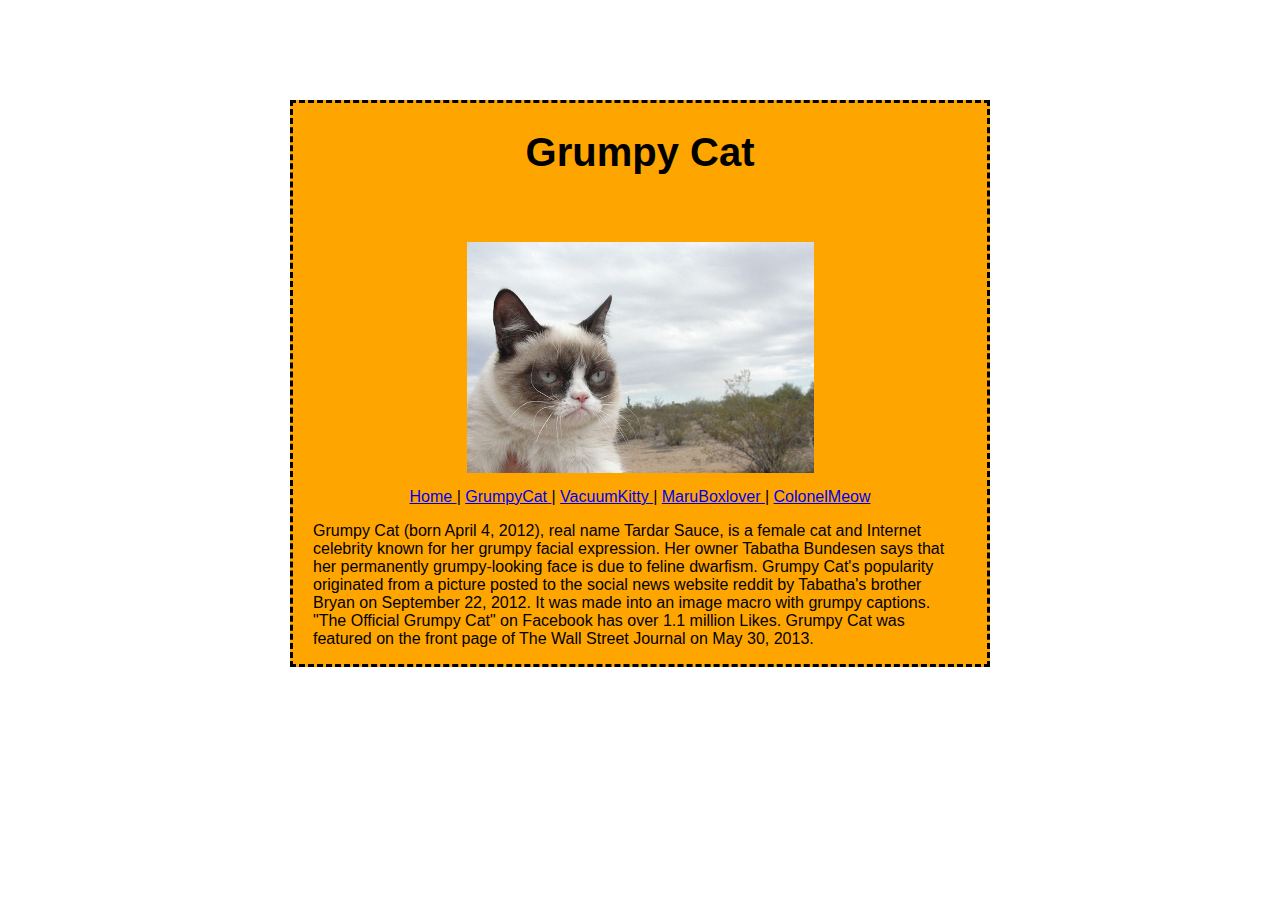
==== grump.html @ cb05e0b2 "seeing if everything is good" ====
<!DOCTYPE html>
<html lang="en">
<head>
    <meta charset="UTF-8">
    <meta name="viewport" content="width=device-width, initial-scale=1.0">
    <title>Internet Cats Rule The World</title>
    <link rel="stylesheet" href="css/cats.css">
</head>
<body style="width:700px;
padding: 50px;
margin-top: 50px;
margin-left: auto;
margin-right: auto; font-family: Arial, Helvetica, sans-serif;" >
  
  <div class="container">
    <div class="box1" style="background-color: orange; border-radius: 0%; border-style: dashed;" >
        <h1 style="font-size:40px; text-align: center; font-family: Arial, Helvetica, sans-serif;">
            Grumpy Cat
           </h1>
       
           <img src="./images/grump.jpg" style="padding-top: 40px;" class="center">

       <nav style="text-align: center; padding-top: 15px;">
           <a href="index.html">Home </a> | 
           <a href="grump.html">GrumpyCat </a> | 
           <a href="vacuum.html">VacuumKitty </a> | 
           <a href="maru.html">MaruBoxlover </a> | 
           <a href="meow.html">ColonelMeow</a>
        </nav>
           <p style="padding-left: 20px; padding-right: 20px;">Grumpy Cat (born April 4, 2012), real name Tardar Sauce, is a female cat and Internet celebrity known for her grumpy facial expression. Her owner Tabatha Bundesen says that her permanently grumpy-looking face is due to feline dwarfism. Grumpy Cat's popularity originated from a picture posted to the social news website reddit by Tabatha's brother Bryan on September 22, 2012. It was made into an image macro with grumpy captions. "The Official Grumpy Cat" on Facebook has over 1.1 million Likes. Grumpy Cat was featured on the front page of The Wall Street Journal on May 30, 2013.</p>
    </div>
  </div>
  
</body>
</html>
---- css/cats.css ----
html{
   width: 100%;
   height: 100%;
}

.center {
    display: block;
margin-left: auto;
margin-right: auto;
width: 50%;
}
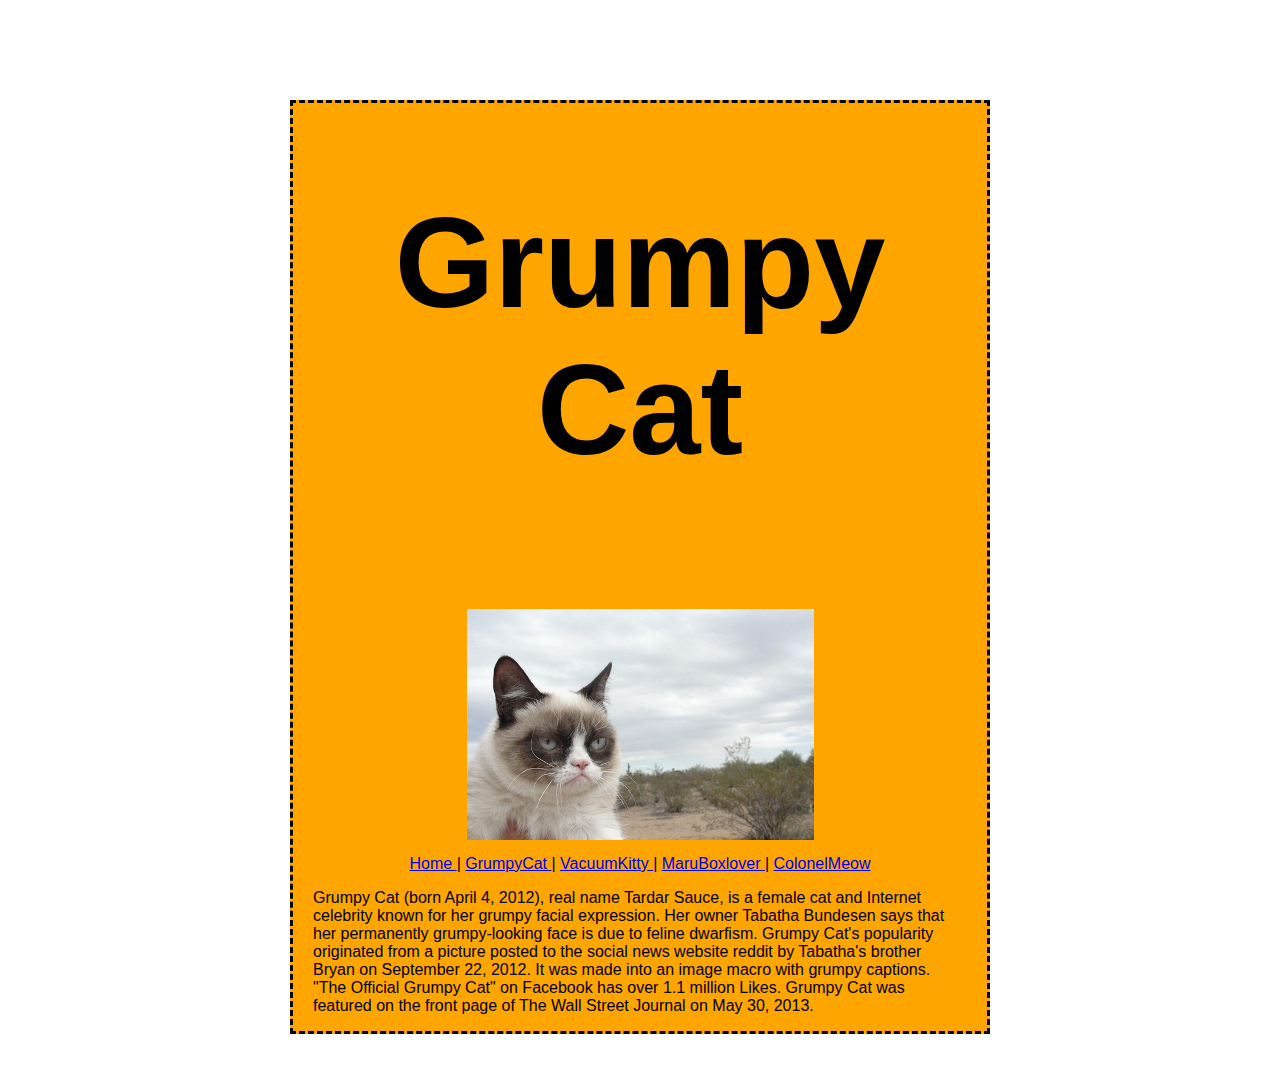
==== commit 0c6d05fe: "still testing responsive design" ====
--- a/grump.html
+++ b/grump.html
@@ -5,6 +5,7 @@
     <meta name="viewport" content="width=device-width, initial-scale=1.0">
     <title>Internet Cats Rule The World</title>
     <link rel="stylesheet" href="css/cats.css">
+    <meta name="viewport" content="width=device-width, initial-scale=1.0">
 </head>
 <body style="width:700px;
 padding: 50px;
@@ -14,11 +15,11 @@
   
   <div class="container">
     <div class="box1" style="background-color: orange; border-radius: 0%; border-style: dashed;" >
-        <h1 style="font-size:40px; text-align: center; font-family: Arial, Helvetica, sans-serif;">
+        <h1 style="font-size:10vw; text-align: center; font-family: Arial, Helvetica, sans-serif;">
             Grumpy Cat
            </h1>
        
-           <img src="./images/grump.jpg" style="padding-top: 40px;" class="center">
+           <img src="./images/grump.jpg" style="padding-top: 40px; max-width: 100%; height: auto;" class="center">
 
        <nav style="text-align: center; padding-top: 15px;">
            <a href="index.html">Home </a> | 
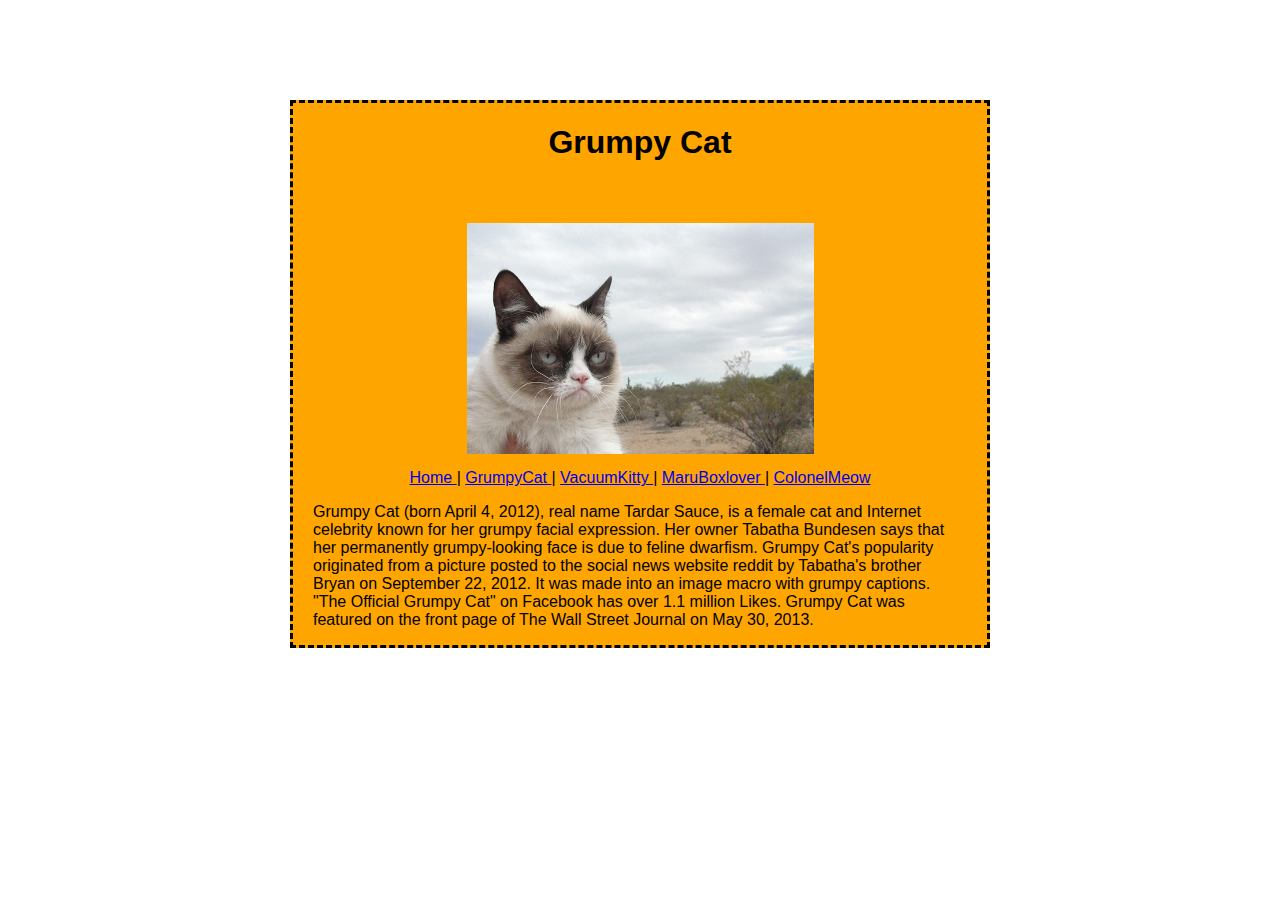
==== commit d637ba55: "had image and font size issues" ====
--- a/grump.html
+++ b/grump.html
@@ -15,7 +15,7 @@
   
   <div class="container">
     <div class="box1" style="background-color: orange; border-radius: 0%; border-style: dashed;" >
-        <h1 style="font-size:10vw; text-align: center; font-family: Arial, Helvetica, sans-serif;">
+        <h1 style="font: size 40px; text-align: center; font-family: Arial, Helvetica, sans-serif;">
             Grumpy Cat
            </h1>
        
